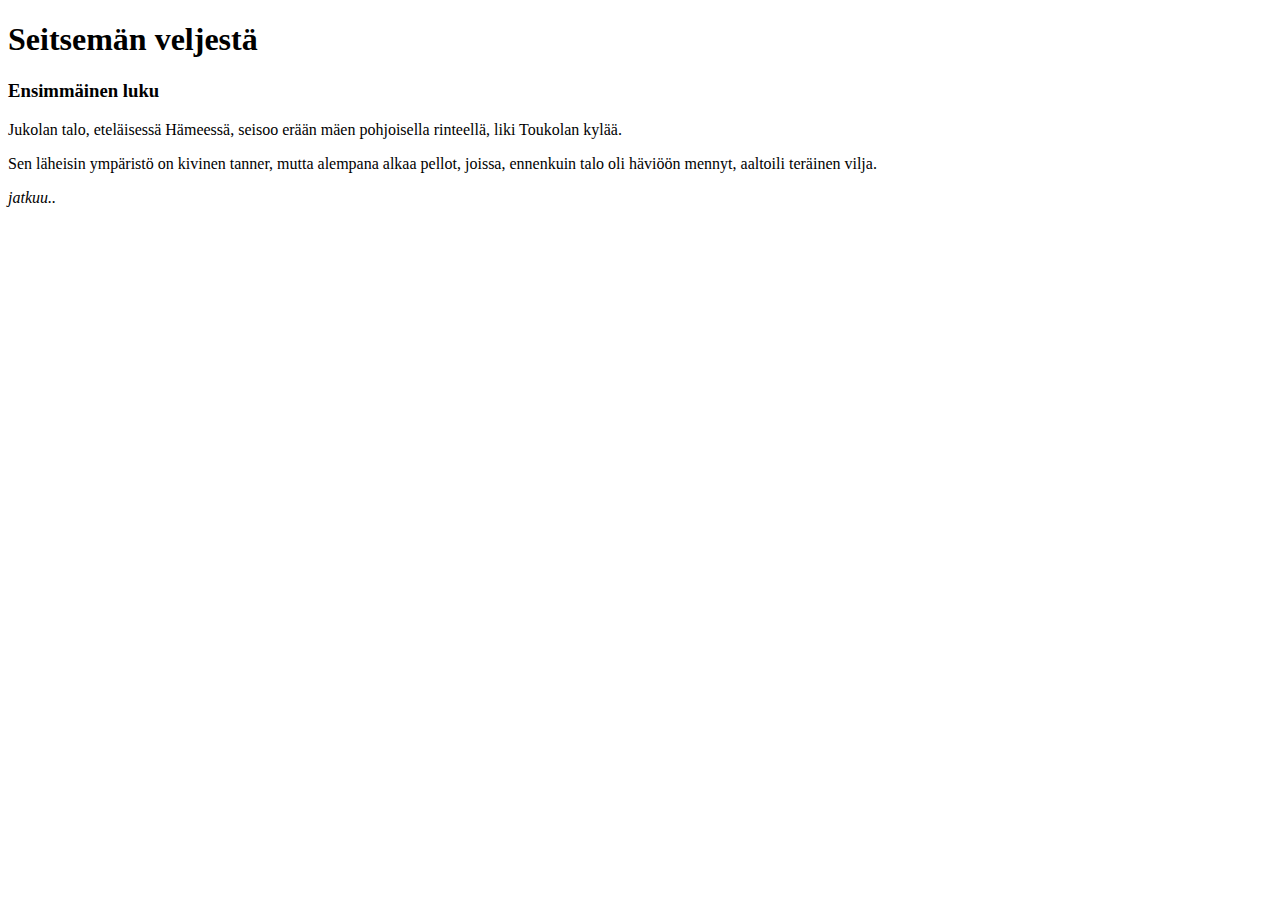
==== index.html @ 737c0522 "Osa 3. Toinen tehtävä" ====
<!DOCTYPE html>
<html>

<head>
    <meta charset="utf-8">
    <title>Lapio website</title>
</head>

<body>
    <h1>Seitsemän veljestä</h1>
    <h3>Ensimmäinen luku</h3>
    <p>
        Jukolan talo, eteläisessä Hämeessä, seisoo erään mäen pohjoisella rinteellä, liki Toukolan
        kylää.
    </p>
    <p>
        Sen läheisin ympäristö on kivinen tanner, mutta alempana alkaa pellot, joissa, ennenkuin
        talo oli häviöön mennyt, aaltoili teräinen vilja.
    </p>
    <em>jatkuu..</em>
</body>

</html>
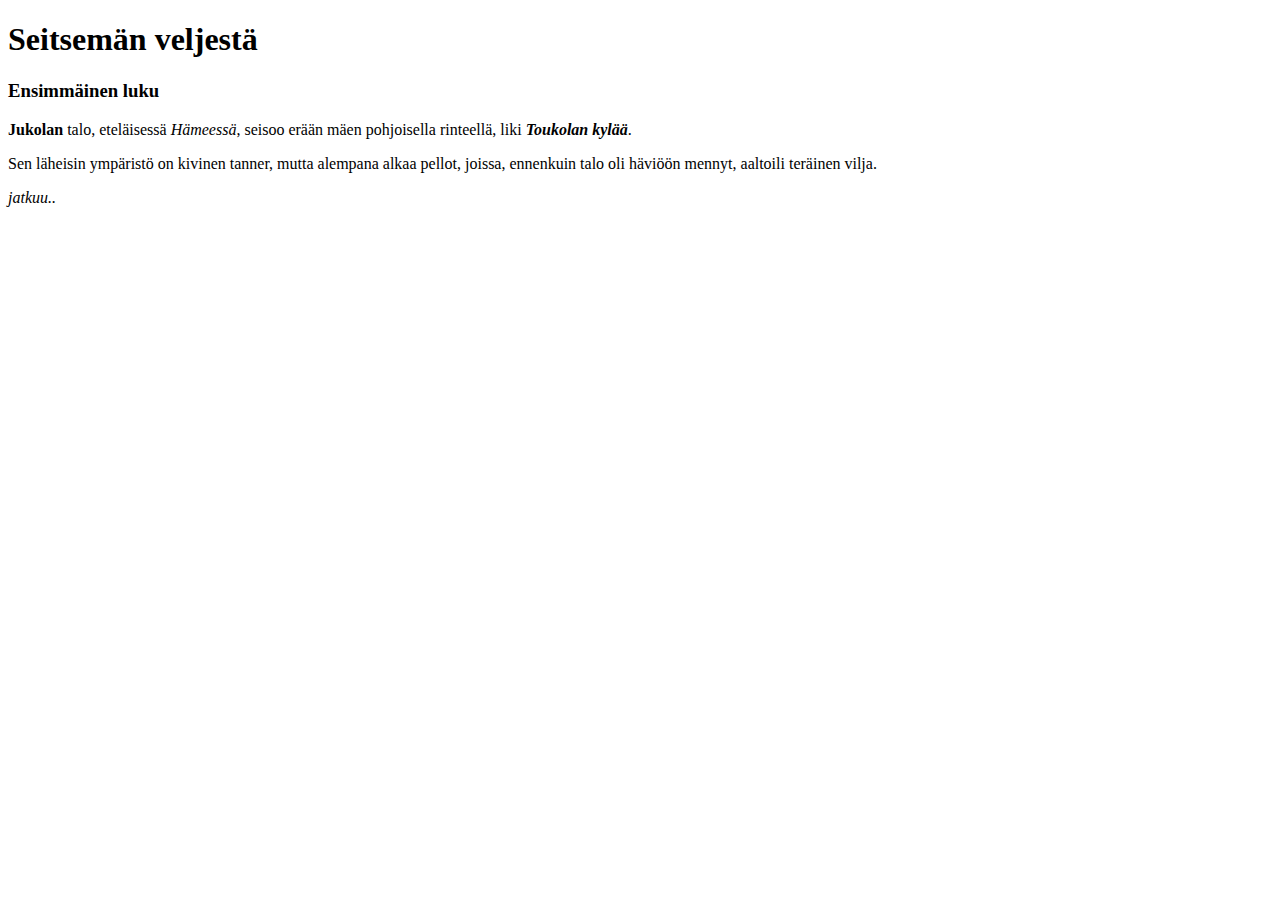
==== commit 21a714b8: "Osa 3. Kolmas tehtävä" ====
--- a/index.html
+++ b/index.html
@@ -10,8 +10,8 @@
     <h1>Seitsemän veljestä</h1>
     <h3>Ensimmäinen luku</h3>
     <p>
-        Jukolan talo, eteläisessä Hämeessä, seisoo erään mäen pohjoisella rinteellä, liki Toukolan
-        kylää.
+        <b>Jukolan</b> talo, eteläisessä <i>Hämeessä</i>, seisoo erään mäen pohjoisella rinteellä,
+        liki <b><i>Toukolan kylää</i></b>.
     </p>
     <p>
         Sen läheisin ympäristö on kivinen tanner, mutta alempana alkaa pellot, joissa, ennenkuin
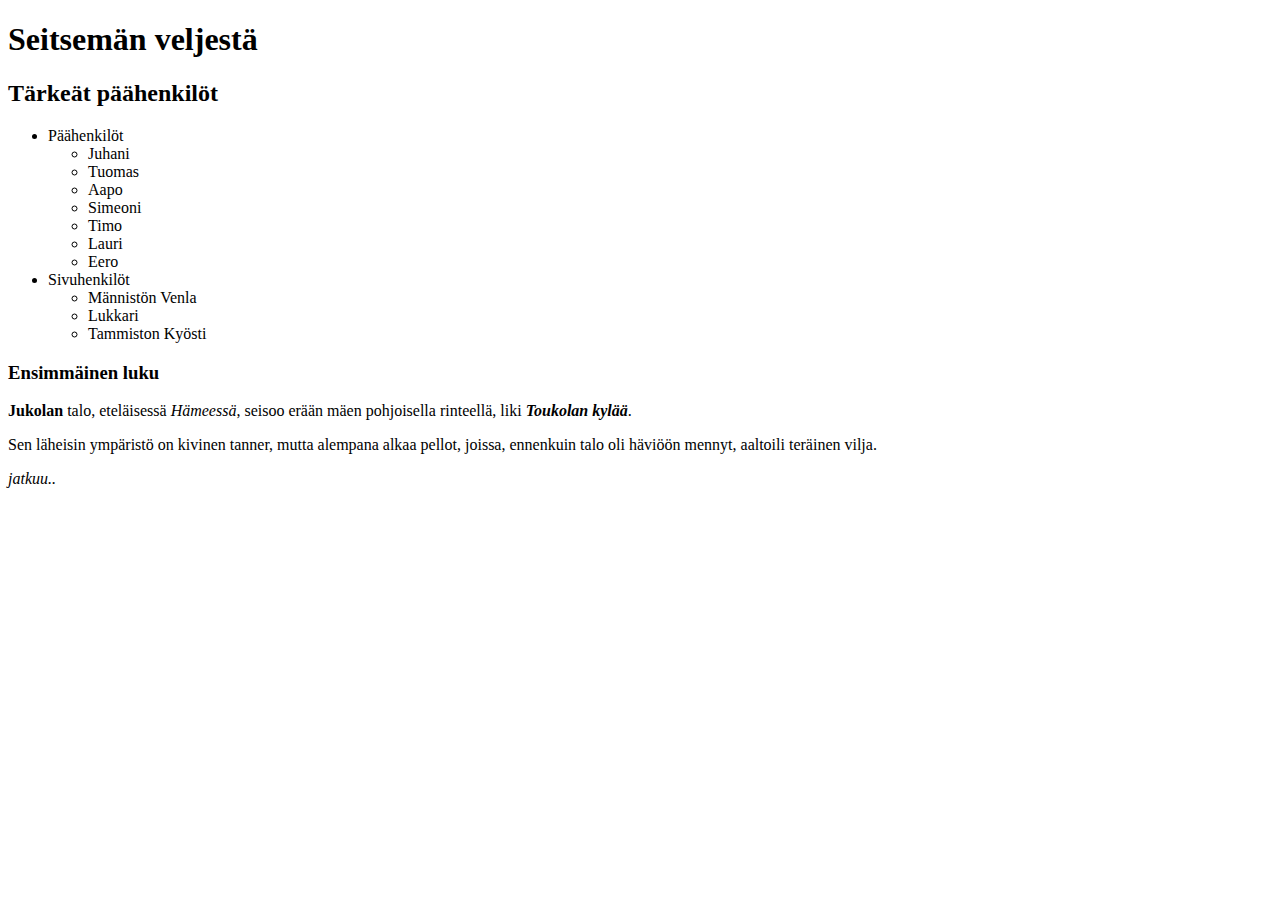
==== commit 36939fbd: "Osa 3. Neljäs tehtävä" ====
--- a/index.html
+++ b/index.html
@@ -2,22 +2,42 @@
 <html>
 
 <head>
-    <meta charset="utf-8">
-    <title>Lapio website</title>
+  <meta charset="utf-8">
+  <title>Lapio website</title>
 </head>
 
 <body>
-    <h1>Seitsemän veljestä</h1>
-    <h3>Ensimmäinen luku</h3>
-    <p>
-        <b>Jukolan</b> talo, eteläisessä <i>Hämeessä</i>, seisoo erään mäen pohjoisella rinteellä,
-        liki <b><i>Toukolan kylää</i></b>.
-    </p>
-    <p>
-        Sen läheisin ympäristö on kivinen tanner, mutta alempana alkaa pellot, joissa, ennenkuin
-        talo oli häviöön mennyt, aaltoili teräinen vilja.
-    </p>
-    <em>jatkuu..</em>
+  <h1>Seitsemän veljestä</h1>
+  <h2>Tärkeät päähenkilöt</h2>
+  <ul>
+      <li>Päähenkilöt</li>
+      <ul>
+          <li>Juhani</li>
+          <li>Tuomas</li>
+          <li>Aapo</li>
+          <li>Simeoni</li>
+          <li>Timo</li>
+          <li>Lauri</li>
+          <li>Eero</li>
+      </ul>
+      <li>Sivuhenkilöt</li>
+      <ul>
+          <li>Männistön Venla</li>
+          <li>Lukkari</li>
+          <li>Tammiston Kyösti</li>
+      </ul>
+  </ul>
+
+  <h3>Ensimmäinen luku</h3>
+  <p>
+    <b>Jukolan</b> talo, eteläisessä <i>Hämeessä</i>, seisoo erään mäen pohjoisella rinteellä,
+    liki <b><i>Toukolan kylää</i></b>.
+  </p>
+  <p>
+    Sen läheisin ympäristö on kivinen tanner, mutta alempana alkaa pellot, joissa, ennenkuin
+    talo oli häviöön mennyt, aaltoili teräinen vilja.
+  </p>
+  <em>jatkuu..</em>
 </body>
 
 </html>
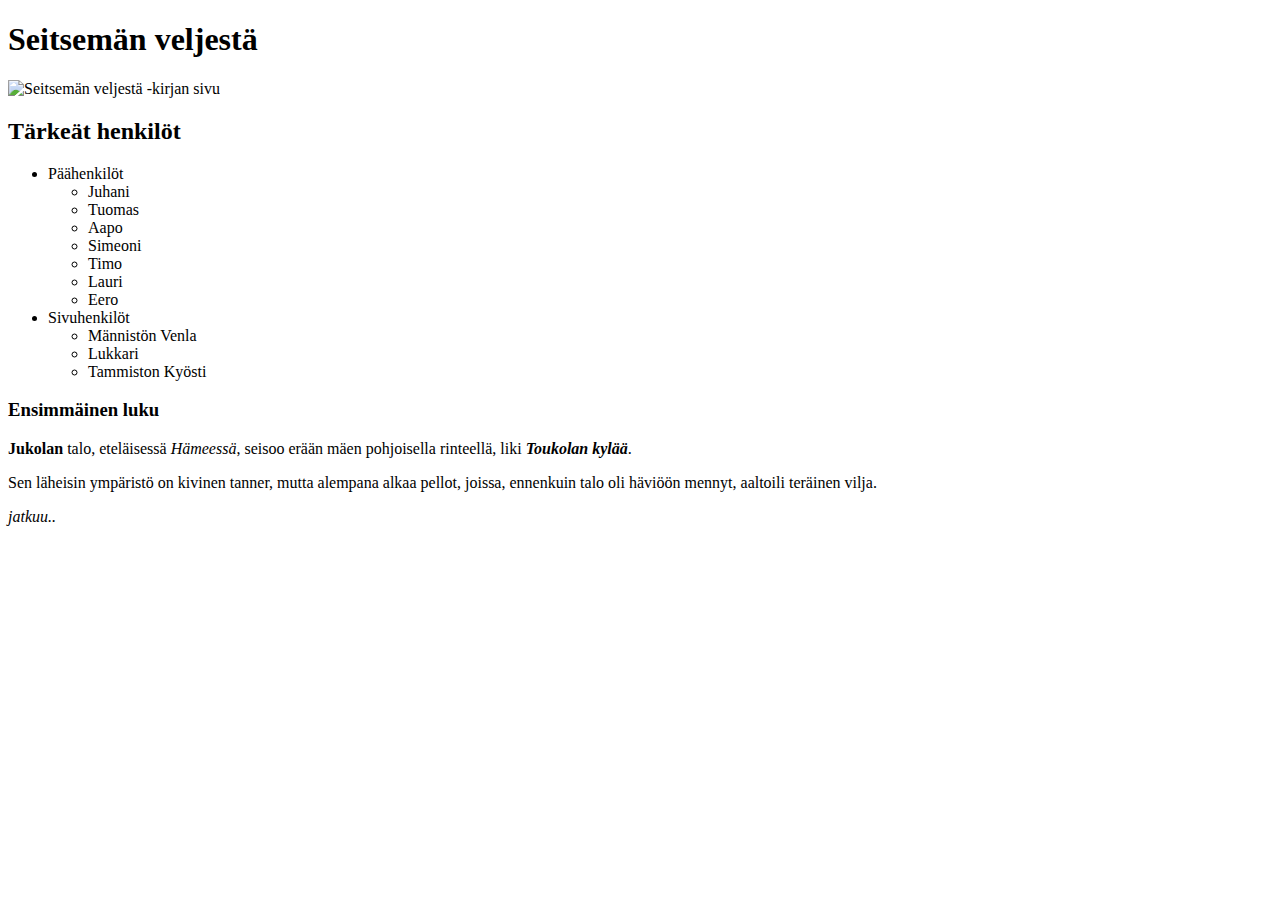
==== commit 4a39ac1e: "Osa 3. Viides tehtävä" ====
--- a/index.html
+++ b/index.html
@@ -8,7 +8,10 @@
 
 <body>
   <h1>Seitsemän veljestä</h1>
-  <h2>Tärkeät päähenkilöt</h2>
+  <!-- Kuva Seitsemän veljestä -kirjan ensimmäisestä sivusta -->
+  <img src="assets/Seitsemän_veljestä.png" alt="Seitsemän veljestä -kirjan sivu" width="240">
+
+  <h2>Tärkeät henkilöt</h2>
   <ul>
       <li>Päähenkilöt</li>
       <ul>
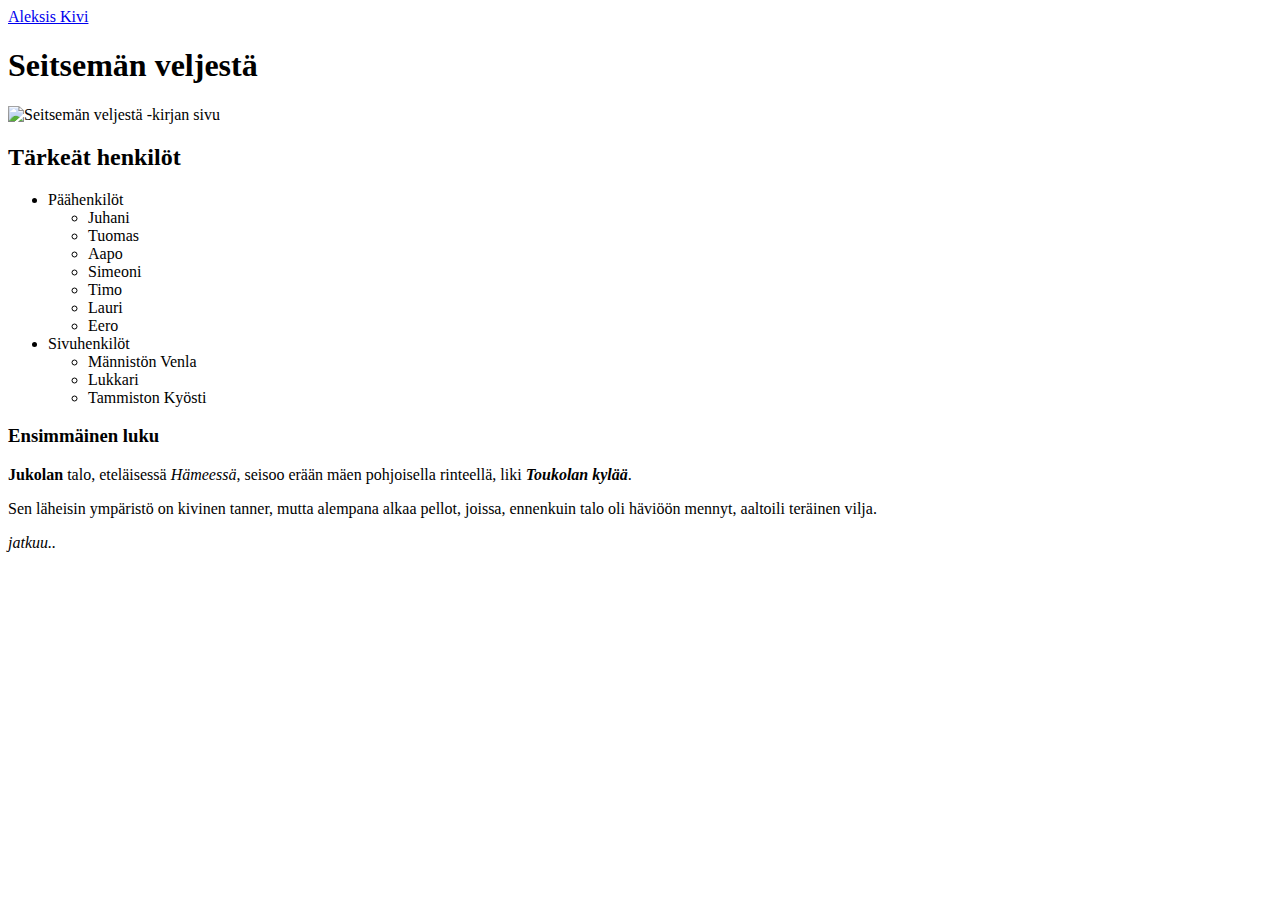
==== commit f32f2b83: "Osa 3. Kuudes tehtävä" ====
--- a/index.html
+++ b/index.html
@@ -7,6 +7,7 @@
 </head>
 
 <body>
+  <a href="aleksis-kivi.html">Aleksis Kivi</a>
   <h1>Seitsemän veljestä</h1>
   <!-- Kuva Seitsemän veljestä -kirjan ensimmäisestä sivusta -->
   <img src="assets/Seitsemän_veljestä.png" alt="Seitsemän veljestä -kirjan sivu" width="240">
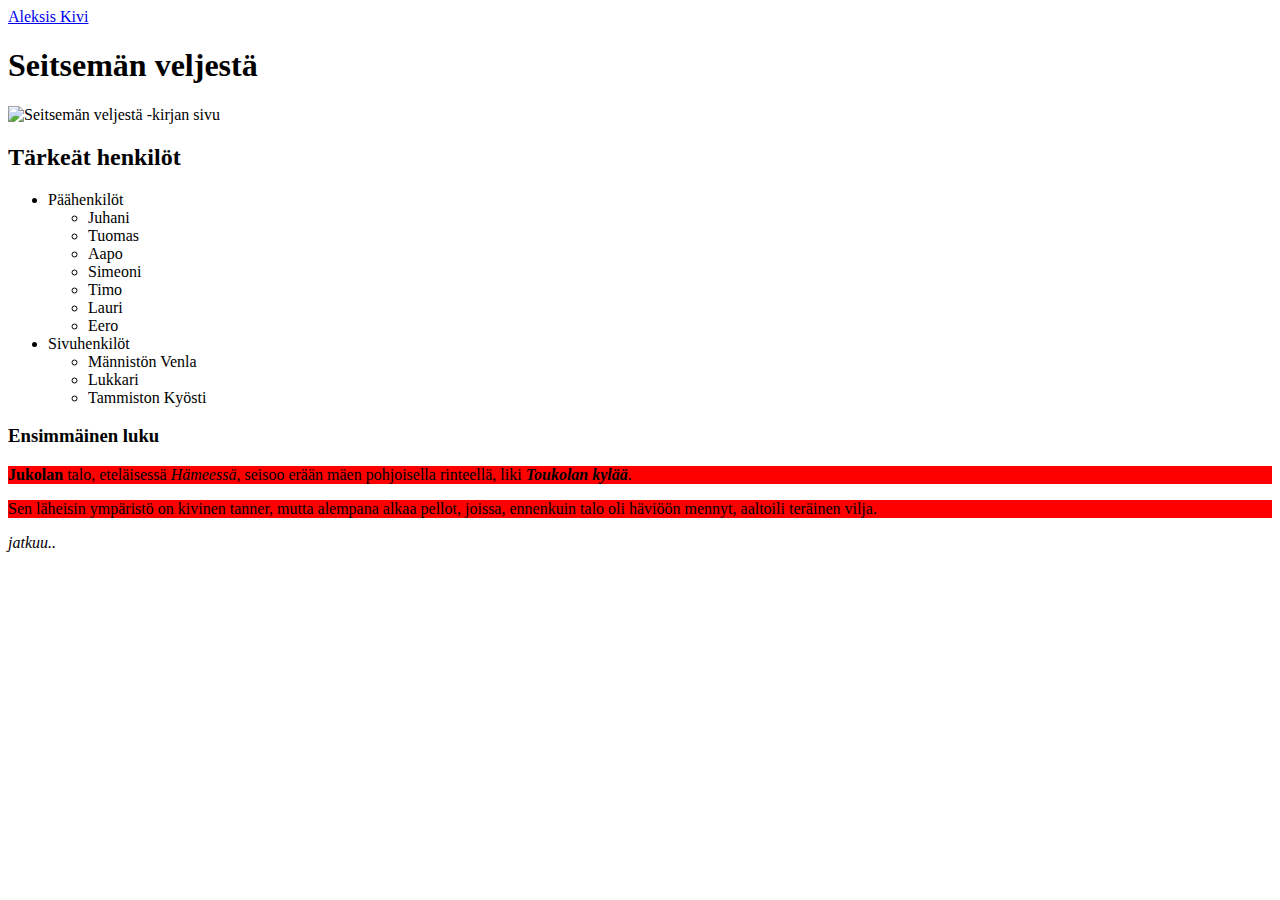
==== commit 0121bd3e: "Osa 3. Seitsemäs tehtävä" ====
--- a/index.html
+++ b/index.html
@@ -4,6 +4,7 @@
 <head>
   <meta charset="utf-8">
   <title>Lapio website</title>
+  <link rel="stylesheet" href="style.css">
 </head>
 
 <body>
--- a/style.css
+++ b/style.css
@@ -0,0 +1,3 @@
+p {
+    background-color: red;
+}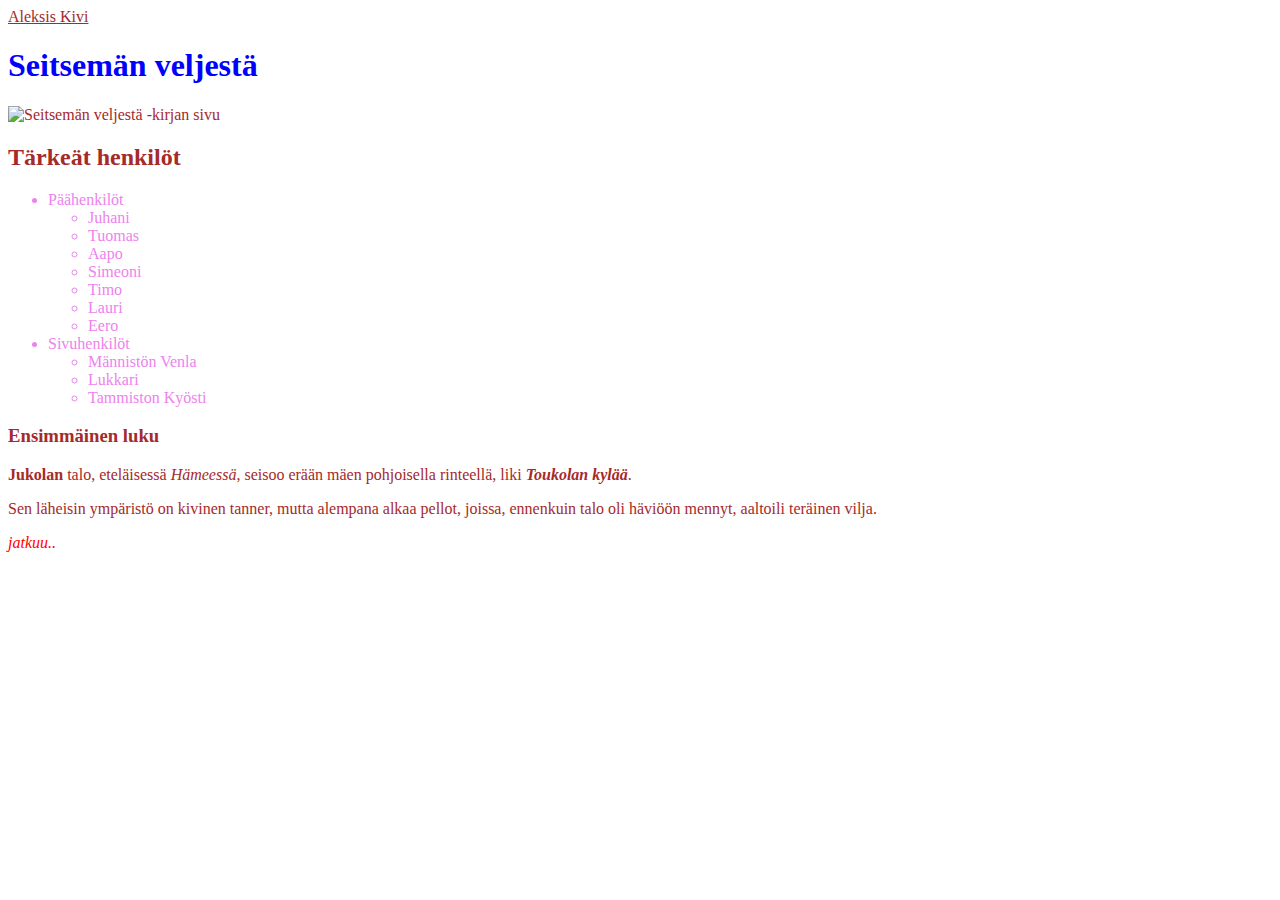
==== commit 2c717bfd: "Osa 3. Kahdeksas tehtävä" ====
--- a/index.html
+++ b/index.html
@@ -9,7 +9,7 @@
 
 <body>
   <a href="aleksis-kivi.html">Aleksis Kivi</a>
-  <h1>Seitsemän veljestä</h1>
+  <h1 class="paaotsikko">Seitsemän veljestä</h1>
   <!-- Kuva Seitsemän veljestä -kirjan ensimmäisestä sivusta -->
   <img src="assets/Seitsemän_veljestä.png" alt="Seitsemän veljestä -kirjan sivu" width="240">
 
@@ -42,7 +42,7 @@
     Sen läheisin ympäristö on kivinen tanner, mutta alempana alkaa pellot, joissa, ennenkuin
     talo oli häviöön mennyt, aaltoili teräinen vilja.
   </p>
-  <em>jatkuu..</em>
+  <em id="punainen-kohta">jatkuu..</em>
 </body>
 
 </html>
--- a/style.css
+++ b/style.css
@@ -1,3 +1,15 @@
-p {
-    background-color: red;
+* {
+  color: brown;
+}
+
+li {
+  color: violet;
+}
+
+.paaotsikko {
+  color: blue;
+}
+
+#punainen-kohta {
+  color: red;
 }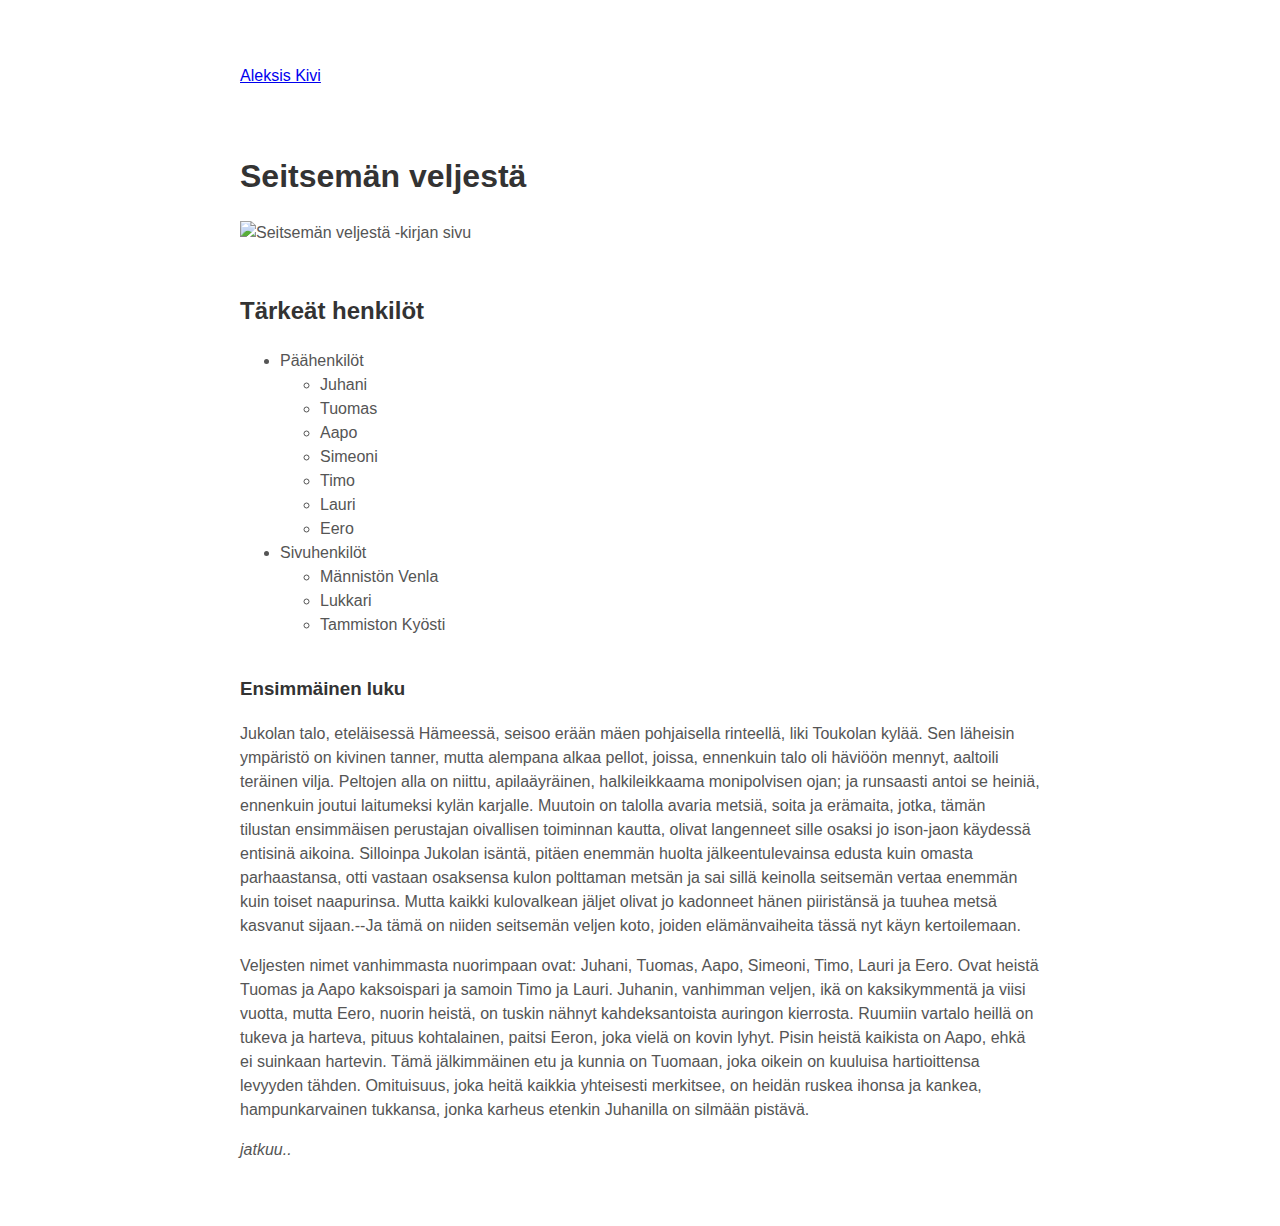
==== commit a4fad8ac: "Osa 3. Yhdestoista tehtävä" ====
--- a/index.html
+++ b/index.html
@@ -35,14 +35,36 @@
 
   <h3>Ensimmäinen luku</h3>
   <p>
-    <b>Jukolan</b> talo, eteläisessä <i>Hämeessä</i>, seisoo erään mäen pohjoisella rinteellä,
-    liki <b><i>Toukolan kylää</i></b>.
+    Jukolan talo, eteläisessä Hämeessä, seisoo erään mäen pohjaisella
+    rinteellä, liki Toukolan kylää. Sen läheisin ympäristö on kivinen
+    tanner, mutta alempana alkaa pellot, joissa, ennenkuin talo oli häviöön
+    mennyt, aaltoili teräinen vilja. Peltojen alla on niittu, apilaäyräinen,
+    halkileikkaama monipolvisen ojan; ja runsaasti antoi se heiniä,
+    ennenkuin joutui laitumeksi kylän karjalle. Muutoin on talolla avaria
+    metsiä, soita ja erämaita, jotka, tämän tilustan ensimmäisen perustajan
+    oivallisen toiminnan kautta, olivat langenneet sille osaksi jo ison-jaon
+    käydessä entisinä aikoina. Silloinpa Jukolan isäntä, pitäen enemmän
+    huolta jälkeentulevainsa edusta kuin omasta parhaastansa, otti vastaan
+    osaksensa kulon polttaman metsän ja sai sillä keinolla seitsemän vertaa
+    enemmän kuin toiset naapurinsa. Mutta kaikki kulovalkean jäljet olivat
+    jo kadonneet hänen piiristänsä ja tuuhea metsä kasvanut sijaan.--Ja tämä
+    on niiden seitsemän veljen koto, joiden elämänvaiheita tässä nyt käyn
+    kertoilemaan.
   </p>
   <p>
-    Sen läheisin ympäristö on kivinen tanner, mutta alempana alkaa pellot, joissa, ennenkuin
-    talo oli häviöön mennyt, aaltoili teräinen vilja.
+    Veljesten nimet vanhimmasta nuorimpaan ovat: Juhani, Tuomas, Aapo,
+    Simeoni, Timo, Lauri ja Eero. Ovat heistä Tuomas ja Aapo kaksoispari ja
+    samoin Timo ja Lauri. Juhanin, vanhimman veljen, ikä on kaksikymmentä ja
+    viisi vuotta, mutta Eero, nuorin heistä, on tuskin nähnyt
+    kahdeksantoista auringon kierrosta. Ruumiin vartalo heillä on tukeva ja
+    harteva, pituus kohtalainen, paitsi Eeron, joka vielä on kovin lyhyt.
+    Pisin heistä kaikista on Aapo, ehkä ei suinkaan hartevin. Tämä
+    jälkimmäinen etu ja kunnia on Tuomaan, joka oikein on kuuluisa
+    hartioittensa levyyden tähden. Omituisuus, joka heitä kaikkia yhteisesti
+    merkitsee, on heidän ruskea ihonsa ja kankea, hampunkarvainen tukkansa,
+    jonka karheus etenkin Juhanilla on silmään pistävä.
   </p>
-  <em id="punainen-kohta">jatkuu..</em>
+  <em>jatkuu..</em>
 </body>
 
 </html>
--- a/style.css
+++ b/style.css
@@ -1,15 +1,14 @@
-* {
-  color: brown;
+body {
+  margin: 0 auto;
+  max-width: 50em;
+  font-family: 'Helvetica', 'Arial', sans-serif;
+  line-height: 1.5;
+  padding: 4em 1em;
+  color: #555;
 }
 
-li {
-  color: violet;
-}
-
-.paaotsikko {
-  color: blue;
-}
-
-#punainen-kohta {
-  color: red;
+h1, h2, h3 {
+  margin-top: 1em;
+  padding-top: 1em;
+  color: #333;
 }